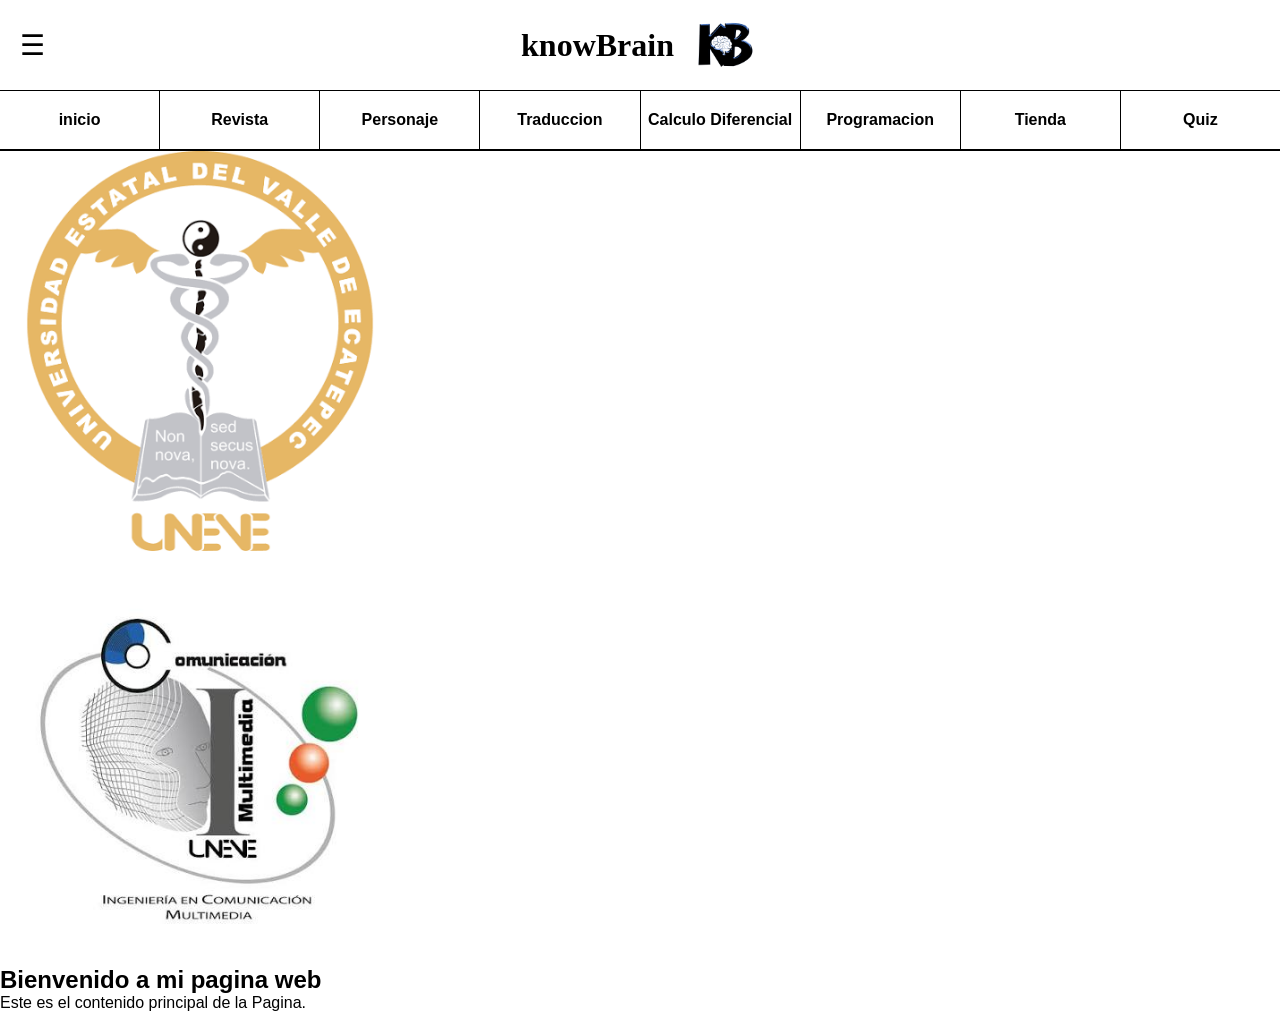
==== calculo.html @ 093c1722 "Actualizacion de barra de navegacion, logo y paginas nuevas" ====
<!DOCTYPE html>
<html lang="es">
        <head>
            <meta charset="UTF-8">
            <title>Calculo</title>
            <link rel="stylesheet" href="estilo.css">
        </head>
        <body>
        <header>
            <div class="top-row">
                <div class="menu-icon">☰</div>
                <div class="brand">
                    <span class="title">knowBrain</span>
                    <img src="Logo.png"alt="Logo de KnowBrain"class="Logo-img">
                </div>
            </div>
            <nav class="navbar">
            <ul>
                <li><a href="index.html">inicio</a></li>
                <li><a href="revista.html">Revista</a></li>
                <li><a href="personaje.html">Personaje</a></li>
                <li><a href="traduccion.html">Traduccion</a></li>
                <li><a href="calculo.html">Calculo Diferencial</a></li>
                <li><a href="programacion.html">Programacion</a></li>
                <li><a href="tienda.html">Tienda</a></li>
                <li><a href="quiz.html">Quiz</a></li>
            </ul>
            </nav>
        </header>
        <section class="content">
            <div class="imagenes">
                <img src="unv.png" alt="unv">
                <img src="icm.jfif" alt="icm">
            </div>
            <h1>Bienvenido a mi pagina web</h1>
            <p>Este es el contenido principal de la Pagina.</p>
        </section>
    </body>
</html>
---- estilo.css ----
*{
    margin: 0;
    padding: 0;
    box-sizing: border-box;
}
body {
    font-family: Arial, sans-serif;
}
header {
 background-color: #ffffff;
 border-bottom: 2px solid #000000;
 top: 0;
 width: 100%;
 z-index: 1000;
}
.top-row {
    position: relative;
    display: flex;
    justify-content: center;
    align-items: center;
    min-height: 85px;
    padding: 10px 20px;
    border-bottom: 1px solid #000000;
}
.menu-icon{
    position: absolute;
    left: 20px;
    top: 50%;
    transform: translateY(-50%);
    font-size: 28px;
    cursor: pointer;
}
.brand {
     display: flex;
     align-items: center;
     justify-content: center;
     gap: 15px;
}
.title {
    font-size: 32px;
    font-weight: bold;
    font-family: serif;
}
.Logo-img{
    height: 70px;
    width: auto;
}
.navbar {
    width: 100%;
}
.navbar ul {
    display: flex;
    flex-direction: row;
    width: 100%;
    justify-content: center;
    align-items: stretch;
    list-style: none;
    padding: 0;
    margin: 0;
}
.navbar li {
    flex: 1;
    min-width: 0;
    text-align: center;
    border-right: 1px solid #000;
}
.navbar li:last-child {
    border-right: none;
}
.navbar a {
    display: block;
    padding: 20px 5px;
    color: #000;
    text-decoration: none;
    font-size: 16px;
    font-weight: bold;
    transition: 0.3s;
}
.navbar a:hover {
    color: #4CAF50;
    background-color: #f0f0f0;
    border-radius: 5px;
}
.content{
    padding-top: 30px 20px;
}
.imagenes {
    display: flex;
    flex-direction: column;
    align-items: flex-start;
    gap: 15px;
}
.imagenes img {
    width: 400px;
    height: auto;
}
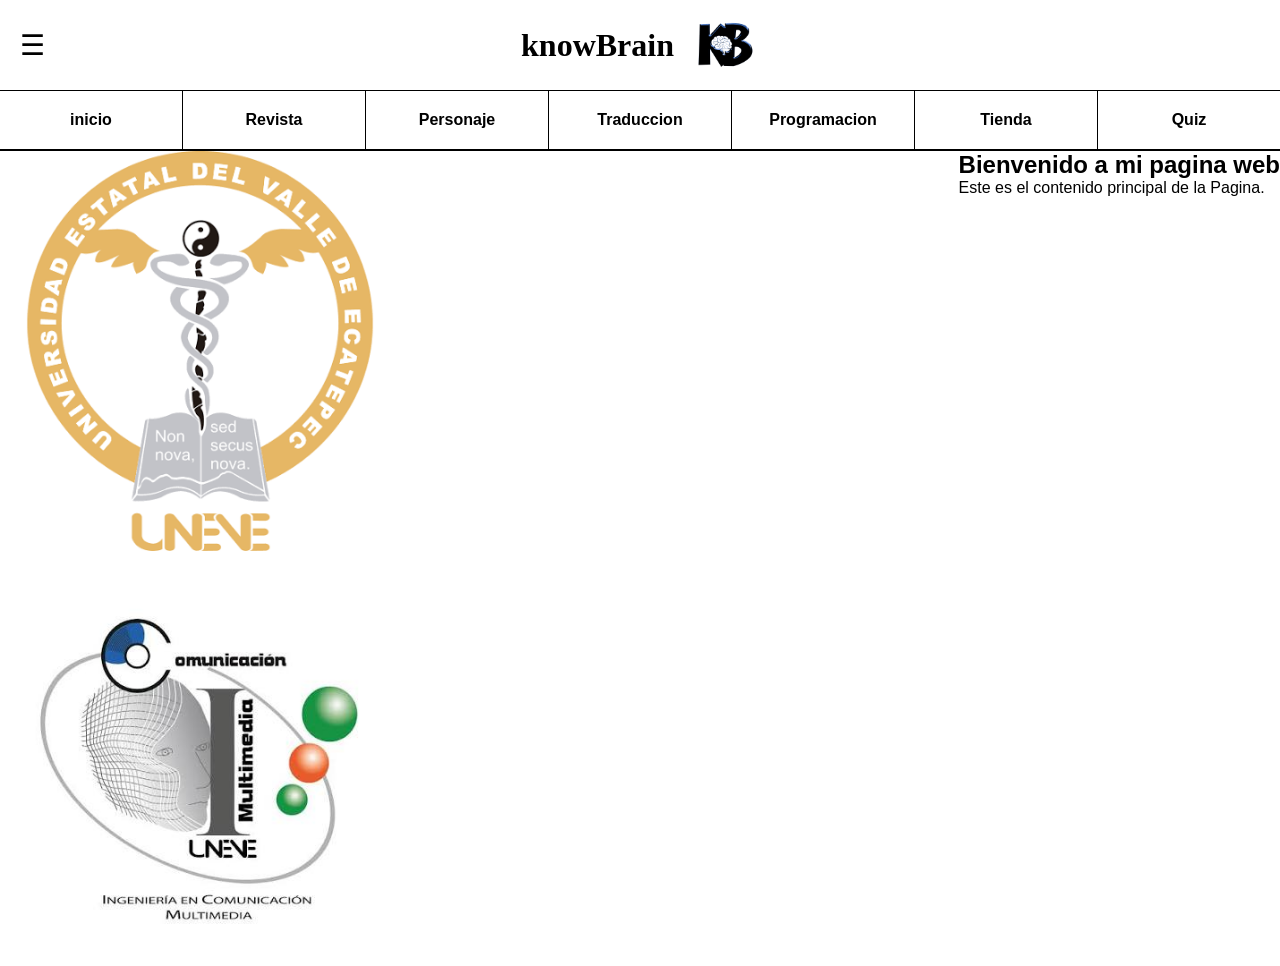
==== commit 84832851: "Actualizacion de links y correción de texto" ====
--- a/calculo.html
+++ b/calculo.html
@@ -16,14 +16,13 @@
             </div>
             <nav class="navbar">
             <ul>
-                <li><a href="index.html">inicio</a></li>
-                <li><a href="revista.html">Revista</a></li>
-                <li><a href="personaje.html">Personaje</a></li>
-                <li><a href="traduccion.html">Traduccion</a></li>
-                <li><a href="calculo.html">Calculo Diferencial</a></li>
-                <li><a href="programacion.html">Programacion</a></li>
-                <li><a href="tienda.html">Tienda</a></li>
-                <li><a href="quiz.html">Quiz</a></li>
+                <li><a href="index.html" target="_blank">inicio</a></li>
+                <li><a href="revista.html" target="_blank">Revista</a></li>
+                <li><a href="personaje.html" target="_blank">Personaje</a></li>
+                <li><a href="traduccion.html" target="_blank">Traduccion</a></li>
+                <li><a href="programacion.html" target="_blank">Programacion</a></li>
+                <li><a href="tienda.html" target="_blank">Tienda</a></li>
+                <li><a href="quiz.html" target="_blank">Quiz</a></li>
             </ul>
             </nav>
         </header>
@@ -32,8 +31,10 @@
                 <img src="unv.png" alt="unv">
                 <img src="icm.jfif" alt="icm">
             </div>
+            <div class="textos">
             <h1>Bienvenido a mi pagina web</h1>
             <p>Este es el contenido principal de la Pagina.</p>
+            </div>
         </section>
     </body>
 </html>
--- a/estilo.css
+++ b/estilo.css
@@ -82,6 +82,10 @@
     border-radius: 5px;
 }
 .content{
+    display: flex;
+    justify-content: space-between;
+    align-items: flex-start;
+    gap: 15px;
     padding-top: 30px 20px;
 }
 .imagenes {
@@ -93,4 +97,16 @@
 .imagenes img {
     width: 400px;
     height: auto;
+}
+.texto{
+    flex: 1;
+    text-align: right;
+}
+.texto h1{
+    font-size: 36px;
+    margin-bottom: 15px;
+}
+.texto p{
+    font-size: 15px;
+    color: #333;
 }
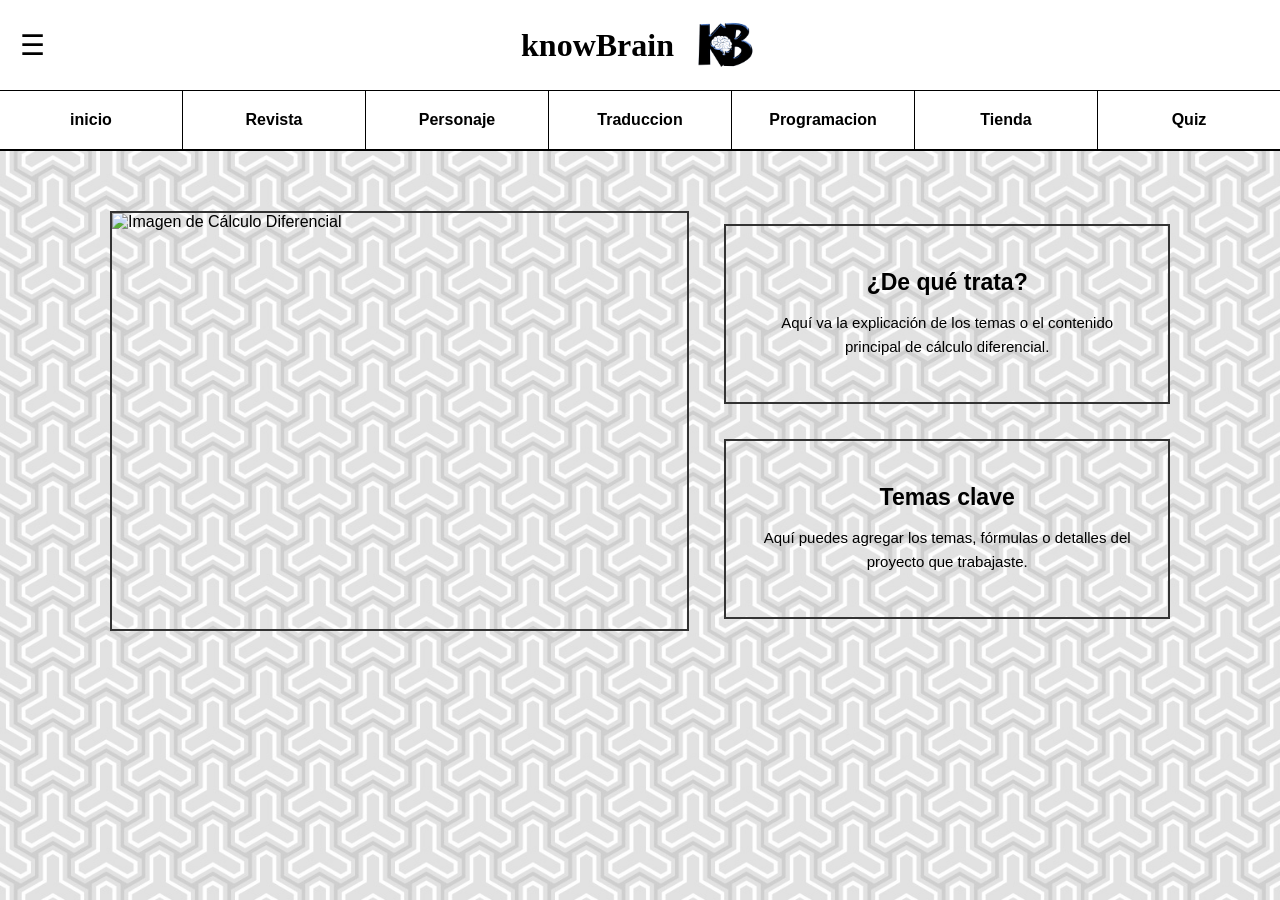
==== commit ba1292f0: "Fondo de pantalla y recuadros" ====
--- a/calculo.html
+++ b/calculo.html
@@ -26,15 +26,20 @@
             </ul>
             </nav>
         </header>
-        <section class="content">
-            <div class="imagenes">
-                <img src="unv.png" alt="unv">
-                <img src="icm.jfif" alt="icm">
-            </div>
-            <div class="textos">
-            <h1>Bienvenido a mi pagina web</h1>
-            <p>Este es el contenido principal de la Pagina.</p>
-            </div>
+        <main class="Pagina-calculo">
+        <div class="imagenes">
+            <img src="tu-imagen-calculo.jpg" alt="Imagen de Cálculo Diferencial">
+        </div>
+        <div class="informacion-calculo">
+        <section class="recuadro-calculo">
+                <h2>¿De qué trata?</h2>
+                <p>Aquí va la explicación de los temas o el contenido principal de cálculo diferencial.</p>
         </section>
-    </body>
+        <section class="recuadro-calculo">
+            <h2>Temas clave</h2>
+            <p>Aquí puedes agregar los temas, fórmulas o detalles del proyecto que trabajaste.</p>
+        </section>
+     </div>
+     </main>
+     </body>
 </html>
--- a/estilo.css
+++ b/estilo.css
@@ -5,6 +5,11 @@
 }
 body {
     font-family: Arial, sans-serif;
+    background-image: url('Elegant_Background-18.jpg');
+    background-size: cover;
+    background-position: center;
+    background-repeat: no-repeat;
+    background-attachment: fixed;
 }
 header {
  background-color: #ffffff;
@@ -109,4 +114,206 @@
 .texto p{
     font-size: 15px;
     color: #333;
+}
+.Pagina-calculo{
+    display: grid;
+    grid-template-columns: 1.3fr 1fr;
+    gap: 35px;
+    max-width: 1100px;
+    margin: 40px auto;
+    padding: 20px;
+    align-items: center;
+}
+.Pagina-calculo .imagenes {
+    width: 100%;
+    height: 420px;
+    border: 2px solid #333;
+    display: flex;
+    justify-content: center;
+    align-items: center;
+    overflow: hidden;
+}
+.Pagina-calculo .imagenes img{
+    width: 100%;
+    height: 100%;
+    object-fit: cover;
+}
+.Pagina-calculo .informacion-calculo{
+    display: flex;
+    flex-direction: column;
+    gap: 35px;
+}
+.Pagina-calculo .recuadro-calculo{
+    min-height: 180px;
+    padding: 25px;
+    border: 2px solid #333;
+    display: flex;
+    flex-direction: column;
+    justify-content: center;
+    align-items: center;
+    text-align: center;
+}
+.Pagina-calculo .recuadro-calculo h2{
+    margin-bottom: 15px;
+    font-size: 23px;
+}
+.Pagina-calculo .recuadro-calculo p{
+    font-size: 15px;
+    line-height: 1.6;
+}
+.Pagina-per {
+    display: grid;
+    grid-template-columns: 1.3fr 1fr;
+    gap: 35px;
+    max-width: 1100px;
+    margin: 40px auto;
+    padding: 20px;
+    align-items: center;
+}
+
+.Pagina-per .imagenes {
+    width: 100%;
+    height: 420px;
+    border: 2px solid #333;
+    display: flex;
+    justify-content: center;
+    align-items: center;
+    overflow: hidden;
+}
+
+.Pagina-per .imagenes img {
+    width: 100%;
+    height: 100%;
+    object-fit: cover;
+}
+
+.Pagina-per .informacion-per {
+    display: flex;
+    flex-direction: column;
+    gap: 35px;
+}
+
+.Pagina-per .recuadro-per {
+    min-height: 180px;
+    padding: 25px;
+    border: 2px solid #333;
+    display: flex;
+    flex-direction: column;
+    justify-content: center;
+    align-items: center;
+    text-align: center;
+}
+
+.Pagina-per .recuadro-per h2 {
+    margin-bottom: 15px;
+    font-size: 23px;
+}
+
+.Pagina-per .recuadro-per p {
+    font-size: 15px;
+    line-height: 1.6;
+}
+.Pagina-pro {
+    display: grid;
+    grid-template-columns: 1.3fr 1fr;
+    gap: 35px;
+    max-width: 1100px;
+    margin: 40px auto;
+    padding: 20px;
+    align-items: center;
+}
+
+.Pagina-pro .imagenes {
+    width: 100%;
+    height: 420px;
+    border: 2px solid #333;
+    display: flex;
+    justify-content: center;
+    align-items: center;
+    overflow: hidden;
+}
+
+.Pagina-pro .imagenes img {
+    width: 100%;
+    height: 100%;
+    object-fit: cover;
+}
+
+.Pagina-pro .informacion-pro {
+    display: flex;
+    flex-direction: column;
+    gap: 35px;
+}
+
+.Pagina-pro .recuadro-pro {
+    min-height: 180px;
+    padding: 25px;
+    border: 2px solid #333;
+    display: flex;
+    flex-direction: column;
+    justify-content: center;
+    align-items: center;
+    text-align: center;
+}
+
+.Pagina-pro .recuadro-pro h2 {
+    margin-bottom: 15px;
+    font-size: 23px;
+}
+
+.Pagina-pro .recuadro-pro p {
+    font-size: 15px;
+    line-height: 1.6;
+}
+.Pagina-tra {
+    display: grid;
+    grid-template-columns: 1.3fr 1fr;
+    gap: 35px;
+    max-width: 1100px;
+    margin: 40px auto;
+    padding: 20px;
+    align-items: center;
+}
+
+.Pagina-tra .imagenes {
+    width: 100%;
+    height: 420px;
+    border: 2px solid #333;
+    display: flex;
+    justify-content: center;
+    align-items: center;
+    overflow: hidden;
+}
+
+.Pagina-tra .imagenes img {
+    width: 100%;
+    height: 100%;
+    object-fit: cover;
+}
+
+.Pagina-tra .informacion-tra {
+    display: flex;
+    flex-direction: column;
+    gap: 35px;
+}
+
+.Pagina-tra .recuadro-tra {
+    min-height: 180px;
+    padding: 25px;
+    border: 2px solid #333;
+    display: flex;
+    flex-direction: column;
+    justify-content: center;
+    align-items: center;
+    text-align: center;
+}
+
+.Pagina-tra .recuadro-tra h2 {
+    margin-bottom: 15px;
+    font-size: 23px;
+}
+
+.Pagina-tra .recuadro-tra p {
+    font-size: 15px;
+    line-height: 1.6;
 }
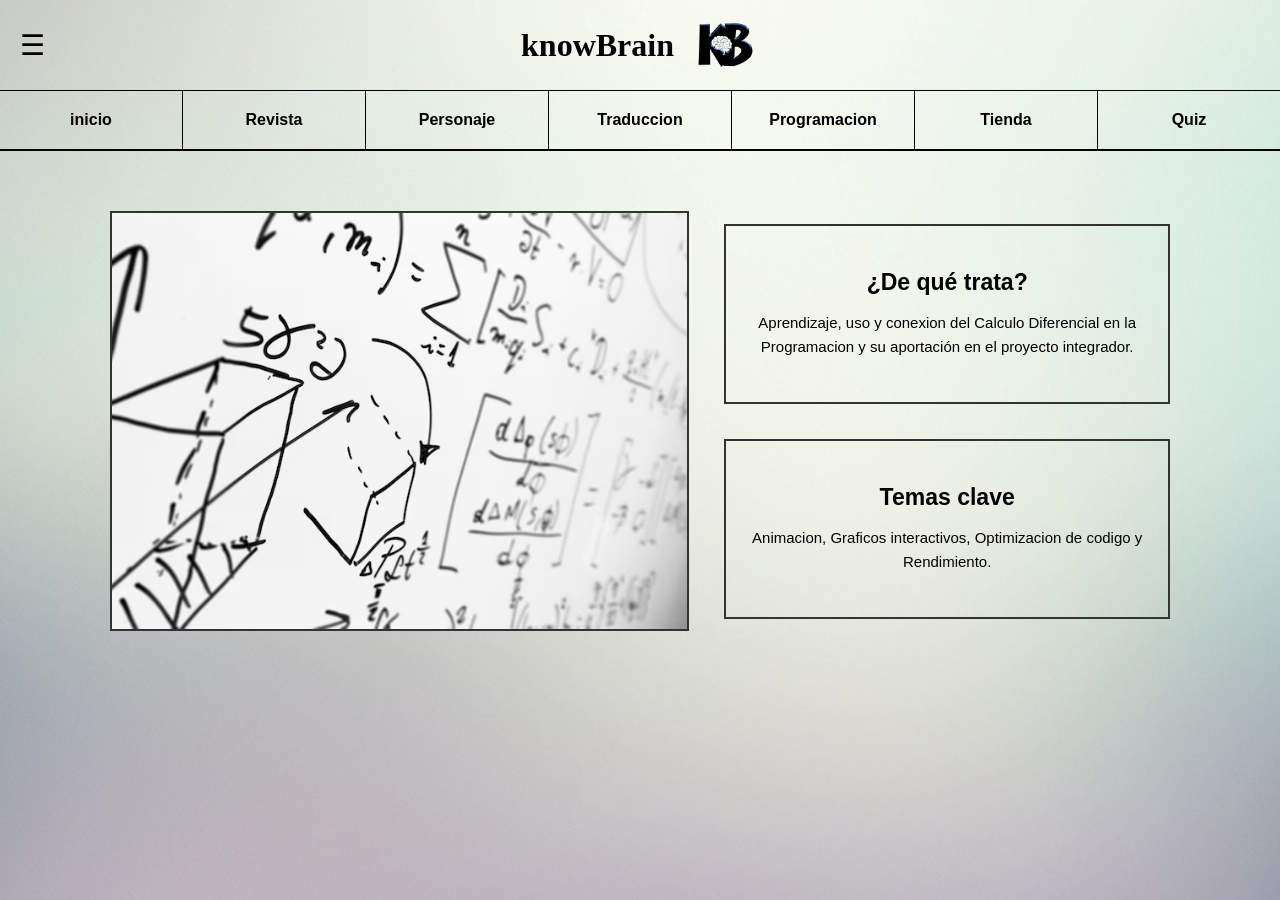
==== commit c39e623d: "Cambios 21" ====
--- a/calculo.html
+++ b/calculo.html
@@ -28,16 +28,16 @@
         </header>
         <main class="Pagina-calculo">
         <div class="imagenes">
-            <img src="tu-imagen-calculo.jpg" alt="Imagen de Cálculo Diferencial">
+            <img src="calculo.avif" alt="Imagen de Cálculo Diferencial">
         </div>
         <div class="informacion-calculo">
         <section class="recuadro-calculo">
                 <h2>¿De qué trata?</h2>
-                <p>Aquí va la explicación de los temas o el contenido principal de cálculo diferencial.</p>
+                <p>Aprendizaje, uso y conexion del Calculo Diferencial en la Programacion y su aportación en el proyecto integrador. </p>
         </section>
         <section class="recuadro-calculo">
             <h2>Temas clave</h2>
-            <p>Aquí puedes agregar los temas, fórmulas o detalles del proyecto que trabajaste.</p>
+            <p>Animacion, Graficos interactivos, Optimizacion de codigo y Rendimiento.</p>
         </section>
      </div>
      </main>
--- a/estilo.css
+++ b/estilo.css
@@ -5,14 +5,14 @@
 }
 body {
     font-family: Arial, sans-serif;
-    background-image: url('Elegant_Background-18.jpg');
+    background-image: url('fondo.jpg');
     background-size: cover;
     background-position: center;
     background-repeat: no-repeat;
     background-attachment: fixed;
 }
 header {
- background-color: #ffffff;
+ background-color: transparent;
  border-bottom: 2px solid #000000;
  top: 0;
  width: 100%;
@@ -90,8 +90,10 @@
     display: flex;
     justify-content: space-between;
     align-items: flex-start;
-    gap: 15px;
-    padding-top: 30px 20px;
+    gap: 35px;
+    max-width: 1100px; 
+    margin: 40px auto;
+    padding: 20px;
 }
 .imagenes {
     display: flex;
@@ -100,18 +102,21 @@
     gap: 15px;
 }
 .imagenes img {
-    width: 400px;
+    width: 100%;
     height: auto;
-}
-.texto{
+    object-fit: contain;
+    display: block;
+    margin: 0 auto;
+}
+.textos{
     flex: 1;
     text-align: right;
 }
-.texto h1{
+.textos h1{
     font-size: 36px;
     margin-bottom: 15px;
 }
-.texto p{
+.textos p{
     font-size: 15px;
     color: #333;
 }
@@ -286,9 +291,10 @@
 }
 
 .Pagina-tra .imagenes img {
-    width: 100%;
+    width: auto;
     height: 100%;
-    object-fit: cover;
+    max-width: 100%;
+    object-fit: contain;
 }
 
 .Pagina-tra .informacion-tra {
@@ -316,4 +322,13 @@
 .Pagina-tra .recuadro-tra p {
     font-size: 15px;
     line-height: 1.6;
+}
+@media screen and (max-width: 768px) {
+    .navbar {
+        display: none; /* Oculta el menú por defecto en celulares */
+    }
+    
+    .navbar.activo {
+        display: block; /* Muestra el menú cuando tenga la clase 'activo' */
+    }
 }
